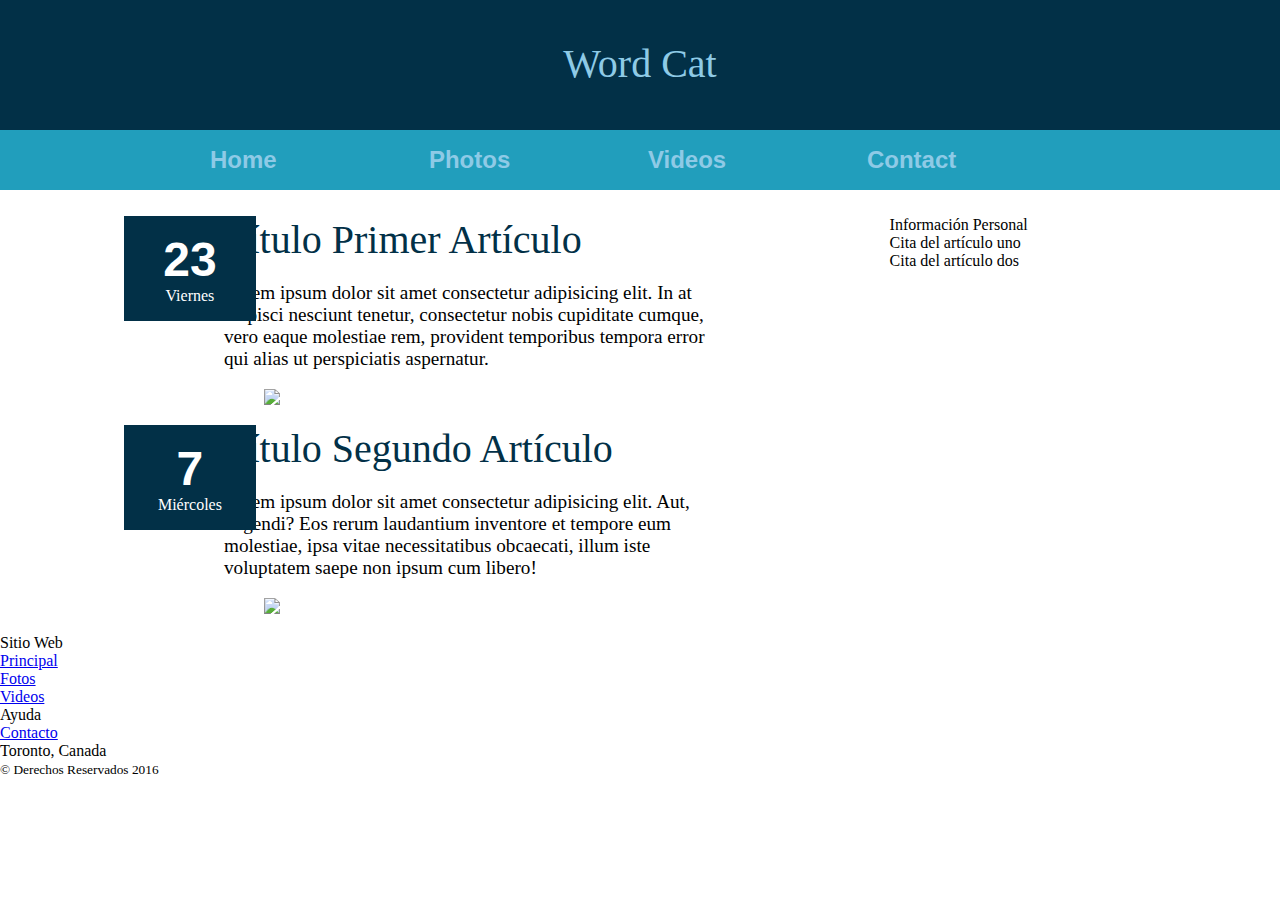
==== index.html @ d87b4137 "Modificando archivos index.html y style.css" ====
<!DOCTYPE html>
<html lang="es">
<head>
    <title>Este texto es el título del documento</title>
    <meta charset="utf-8">
    <meta name="description" content="Este es un documento HTML5, con modelo tradicional">
    <meta name="keywords" content="HTML, CSS, posicionamineto, float">
    <link rel="stylesheet" href="style.css">
</head>
<body>
    <header class="headboard-logo" >
        <div class="title">
            <h1>Word Cat</h1>
        </div>
    </header>
    <nav class="menu-main">
        <div>
            <ul class="list-menu">
            <li class="list-item"><a href="index.html">Home</a></li>
            <li class="list-item"><a href="fotos.html">Photos</a>
                <ul>
                    <li class="item-hidden"><a href="familia.html">Family</a></li>
                    <li class="item-hidden"><a href="vacaciones.html">Vacation</a></li>
                </ul>
            </li>
            <li class="list-item"><a href="videos.html">Videos</a></li>
            <li class="list-item"><a href="contacto.html">Contact</a></li>
            </ul>
        </div>
    </nav>
    <main>
        
            <section class="main-articles">
                <article>
                    <h1 class="title">Título Primer Artículo</h1>
                    <time datetime="2023-02-24" pubdate>
                        <div class="day-number">23</div>
                        <div class="day-name">Viernes</div>
                    </time>
                    <p>Lorem ipsum dolor sit amet consectetur adipisicing elit. In at adipisci nesciunt tenetur, consectetur nobis cupiditate cumque, vero eaque molestiae rem, provident temporibus tempora error qui alias ut perspiciatis aspernatur.</p>
                    <figure>
                        <img src="../css/R.png">
                    </figure>
                </article>
                <article>
                    <h1 class="title">Título Segundo Artículo</h1>
                    <time datetime="2016-12-7" pubdate>
                        <div class="day-number">7</div>
                        <div class="day-name">Miércoles</div>
                    </time>
                    <p>Lorem ipsum dolor sit amet consectetur adipisicing elit. Aut, eligendi? Eos rerum laudantium inventore et tempore eum molestiae, ipsa vitae necessitatibus obcaecati, illum iste voluptatem saepe non ipsum cum libero!</p>
                    <figure>
                        <img src="../css/R.png">
                    </figure>
                </article>
            </section>
            <aside class="additional-articles">
                <h1>Información Personal</h1>
                <p>Cita del artículo uno</p>
                <p>Cita del artículo dos</p>
            </aside>
            
        
    </main>
    <footer id="pielogo">
        <div>
            <section class="seccionpie">
                <h1>Sitio Web</h1>
                <p><a href="index.html">Principal</a></p>
                <p><a href="fotos.html">Fotos</a></p>
                <p><a href="videos.html">Videos</a></p>
            </section>
            <section class="footer">
                <h1>Ayuda</h1>
                <p><a href="contacto.html">Contacto</a></p>
            </section>
            <section class="footer">
                <address>Toronto, Canada</address>
                <small>&copy; Derechos Reservados 2016</small>
            </section>
            <div class="recuperar"></div>
        </div>
    </footer>
</body>
</html>
---- style.css ----
/* CSS reset */
body,div,dl,dt,dd,ul,ol,li,h1,h2,h3,h4,h5,h6,pre,form,fieldset,input,textarea,p,blockquote,th,td { 
    margin:0;
    padding:0;
}
html,body {
    margin:0;
    padding:0;
}
table {
    border-collapse:collapse;
    border-spacing:0;
}
fieldset,img { 
    border:0;
}
input{
    border:1px solid #b0b0b0;
    padding:3px 5px 4px;
    color:#979797;
    width:190px;
}
address,caption,cite,code,dfn,th,var {
    font-style:normal;
    font-weight:normal;
}
ol,ul {
    list-style:none;
}
caption,th {
    text-align:left;
}
h1,h2,h3,h4,h5,h6 {
    font-size:100%;
    font-weight:normal;
}
q:before,q:after {
    content:'';
}
abbr,acronym { border:0;
}
header{
    
    text-align: center;
    background-color: #023047;
    width: 100%;
    height: 130px;
}
.title{
    color: #8ECAE6;
    text-align: center;
    font-size: 2.5em;
    padding:1em;
}
nav{
    width: 100%;
    background-color: #219EBC;
}
.list-menu{
    
    width: 70%;
    margin: 0 auto;
}
.list-item{
    display: inline-block;
    position: relative;
    width: 20%;
    padding: 1em 2%; 
}
.list-item ul {
    
    position: absolute;  
    display: none;
    top: 50px;
    left: 0;
    list-style:none;
    z-index: 1000;
}
.item-hidden{
    background-color: #219EBC;
    padding: 0.2em;
}
.list-item:hover a{
    color: #fff;
    transform: scale(1.05);
    
}
.list-item:hover ul{

    display: block;
    
    
}
li a{
    font: bold 1.5em Arial, sans-serif;
    text-decoration: none;
    color: #8ECAE6;
}
main{
    
    
    width: 65%;
    margin: 2% auto;
    background-color:#023047;
}
.main-articles{
    float: left;
    
    width: 60%;

}
article{
    position: relative;
    
}
article>p{
    font-size: 1.2em;
    margin: 1em 0;
}
article >time{
    position: absolute;
    top: 0;
    left: -100px;
    background-color: #023047;
    width: 20%;
    text-align: center;
    padding: 1em;
    color: #fff;
}
.day-number{
    font:bold 3em Arial
}
.additional-articles{
    float: right;
    width: 20%;
}
footer{
    clear: both;
}
article .title{
    color: #023047;
    text-align: left;
    padding: 0;
}
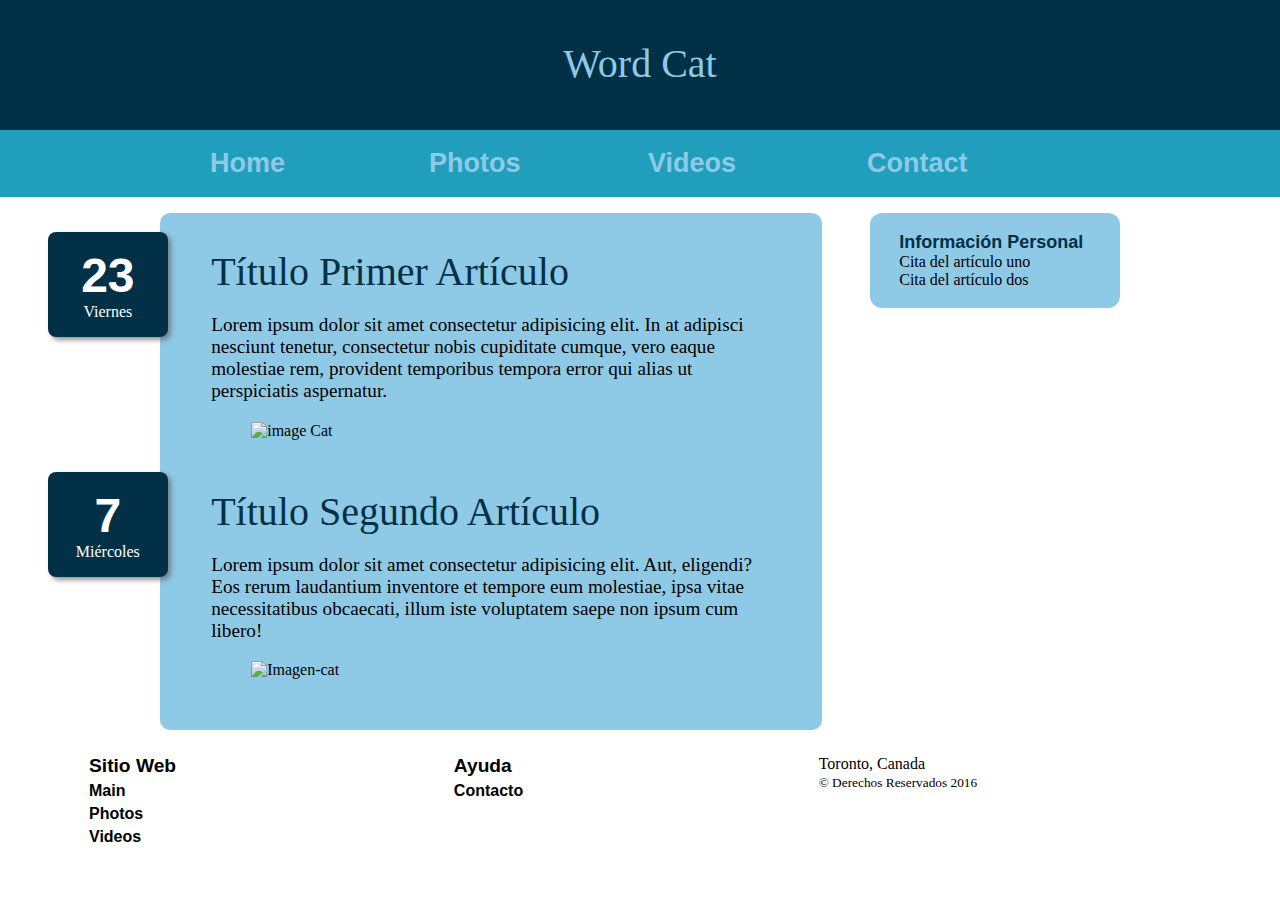
==== commit 33951cf3: "Modificando archivos style.css y index.html" ====
--- a/index.html
+++ b/index.html
@@ -4,14 +4,14 @@
     <title>Este texto es el título del documento</title>
     <meta charset="utf-8">
     <meta name="description" content="Este es un documento HTML5, con modelo tradicional">
-    <meta name="keywords" content="HTML, CSS, posicionamineto, float">
+    <meta name="keywords" content="HTML, CSS, posicionamineto, float, Tradicional">
     <link rel="stylesheet" href="style.css">
 </head>
 <body>
     <header class="headboard-logo" >
-        <div class="title">
-            <h1>Word Cat</h1>
-        </div>
+        
+            <h1 class="title">Word Cat</h1>
+        
     </header>
     <nav class="menu-main">
         <div>
@@ -34,44 +34,44 @@
                 <article>
                     <h1 class="title">Título Primer Artículo</h1>
                     <time datetime="2023-02-24" pubdate>
-                        <div class="day-number">23</div>
-                        <div class="day-name">Viernes</div>
+                        <p class="day-number">23</p>
+                        <p class="day-name">Viernes</p>
                     </time>
                     <p>Lorem ipsum dolor sit amet consectetur adipisicing elit. In at adipisci nesciunt tenetur, consectetur nobis cupiditate cumque, vero eaque molestiae rem, provident temporibus tempora error qui alias ut perspiciatis aspernatur.</p>
                     <figure>
-                        <img src="../css/R.png">
+                        <img src="../css/R.png" width="100%" alt="image Cat">
                     </figure>
                 </article>
                 <article>
                     <h1 class="title">Título Segundo Artículo</h1>
                     <time datetime="2016-12-7" pubdate>
-                        <div class="day-number">7</div>
-                        <div class="day-name">Miércoles</div>
+                        <p class="day-number">7</p>
+                        <p class="day-name">Miércoles</p>
                     </time>
                     <p>Lorem ipsum dolor sit amet consectetur adipisicing elit. Aut, eligendi? Eos rerum laudantium inventore et tempore eum molestiae, ipsa vitae necessitatibus obcaecati, illum iste voluptatem saepe non ipsum cum libero!</p>
                     <figure>
-                        <img src="../css/R.png">
+                        <img src="../css/R.png" width="100%" alt="Imagen-cat">
                     </figure>
                 </article>
             </section>
             <aside class="additional-articles">
-                <h1>Información Personal</h1>
+                <h2>Información Personal</h2>
                 <p>Cita del artículo uno</p>
                 <p>Cita del artículo dos</p>
             </aside>
             
         
     </main>
-    <footer id="pielogo">
+    <footer>
         <div>
-            <section class="seccionpie">
-                <h1>Sitio Web</h1>
-                <p><a href="index.html">Principal</a></p>
-                <p><a href="fotos.html">Fotos</a></p>
+            <section class="footer">
+                <h2>Sitio Web</h2>
+                <p><a href="index.html">Main</a></p>
+                <p><a href="fotos.html">Photos</a></p>
                 <p><a href="videos.html">Videos</a></p>
             </section>
             <section class="footer">
-                <h1>Ayuda</h1>
+                <h2>Ayuda</h2>
                 <p><a href="contacto.html">Contacto</a></p>
             </section>
             <section class="footer">
--- a/style.css
+++ b/style.css
@@ -66,6 +66,7 @@
     position: relative;
     width: 20%;
     padding: 1em 2%; 
+    font: bold 18px Arial;
 }
 .list-item ul {
     
@@ -78,11 +79,10 @@
 }
 .item-hidden{
     background-color: #219EBC;
-    padding: 0.2em;
+    padding: 0.2em 12px;
 }
 .list-item:hover a{
     color: #fff;
-    transform: scale(1.05);
     
 }
 .list-item:hover ul{
@@ -97,21 +97,22 @@
     color: #8ECAE6;
 }
 main{
-    
-    
-    width: 65%;
-    margin: 2% auto;
-    background-color:#023047;
+    width: 75%;
+    margin: 1em auto;
+    background-image:url("https://th.bing.com/th/id/OIP.GWiOBtxngRMFq0EaNEQ2UgHaFj?pid=ImgDet&rs=1");
 }
+
 .main-articles{
     float: left;
-    
-    width: 60%;
+    background-color: #8ECAE6;
+    width: 65%;
+    border-radius: 10px;
+    padding: 2%;
 
 }
 article{
     position: relative;
-    
+    padding: 1em 2em;
 }
 article>p{
     font-size: 1.2em;
@@ -120,12 +121,14 @@
 article >time{
     position: absolute;
     top: 0;
-    left: -100px;
+    left: -21%;
     background-color: #023047;
-    width: 20%;
+    width: 14%;
     text-align: center;
     padding: 1em;
     color: #fff;
+    border-radius: 8px;
+    box-shadow: 3px 3px 5px rgba(100, 100, 100, 0.7);
 }
 .day-number{
     font:bold 3em Arial
@@ -133,9 +136,40 @@
 .additional-articles{
     float: right;
     width: 20%;
+    padding: 2% 3%;
+    background-color: #8ECAE6;
+    border-radius: 12px;
+}
+.additional-articles h2{
+    font: bold 18px Arial, sans-serif;
+    color: #023047;
+    
 }
 footer{
     clear: both;
+    width: 90%;
+    margin: 0 auto;
+    
+    background-color: #219EBC;
+}
+.footer{
+    float: left;
+    width: 27.33%;
+    margin:0 auto;
+    padding: 25px;
+
+}
+.footer a{
+    font: bold 16px Arial, sans-serif;
+    color: #000;
+    text-decoration: none;
+}
+footer p{
+    margin-top: 5px;
+    color: #ec1b1b;
+}
+.footer h2{
+    font: bold 1.2em Arial;
 }
 article .title{
     color: #023047;
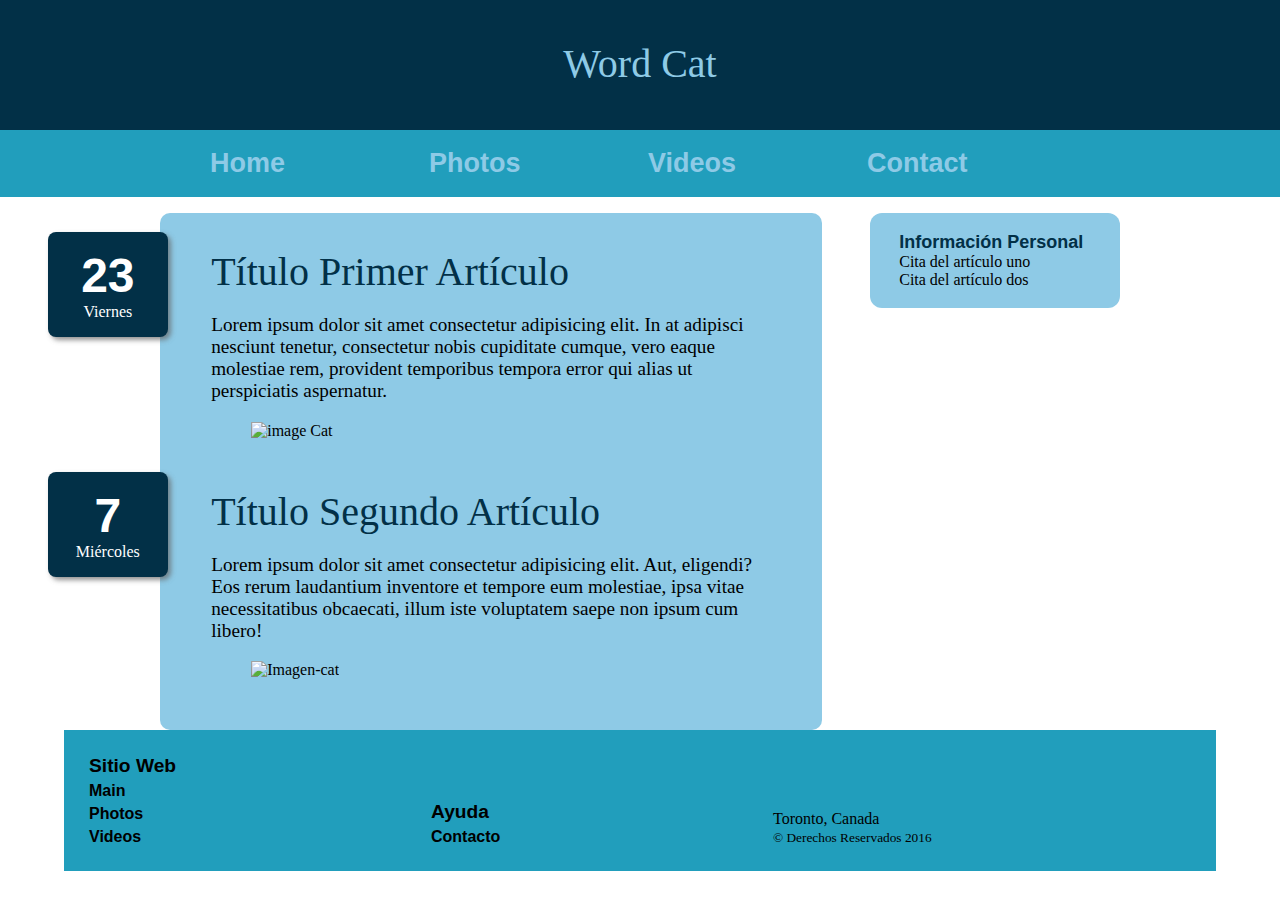
==== commit f5fd8181: "Agregando archivo contact.html funcionando" ====
--- a/index.html
+++ b/index.html
@@ -19,12 +19,18 @@
             <li class="list-item"><a href="index.html">Home</a></li>
             <li class="list-item"><a href="fotos.html">Photos</a>
                 <ul>
-                    <li class="item-hidden"><a href="familia.html">Family</a></li>
-                    <li class="item-hidden"><a href="vacaciones.html">Vacation</a></li>
+                    <li class="item-hidden"><a href="photos-family.html">Family</a></li>
+                    <li class="item-hidden"><a href="photos-vacation.html">Vacation</a></li>
                 </ul>
             </li>
-            <li class="list-item"><a href="videos.html">Videos</a></li>
-            <li class="list-item"><a href="contacto.html">Contact</a></li>
+            <li class="list-item"><a href="videos.html">Videos</a>
+                <ul>
+                    <li class="item-hidden"><a href="videos-funny.html">Funny</a>
+                    </li>
+                    <li class="item-hidden"><a href="videos-mewing.html">Mewing</a></li>
+                </ul>
+            </li>
+            <li class="list-item"><a href="contact.html">Contact</a></li>
             </ul>
         </div>
     </nav>
--- a/style.css
+++ b/style.css
@@ -153,8 +153,8 @@
     background-color: #219EBC;
 }
 .footer{
-    float: left;
-    width: 27.33%;
+    display: inline-block;
+    width: 25%;
     margin:0 auto;
     padding: 25px;
 
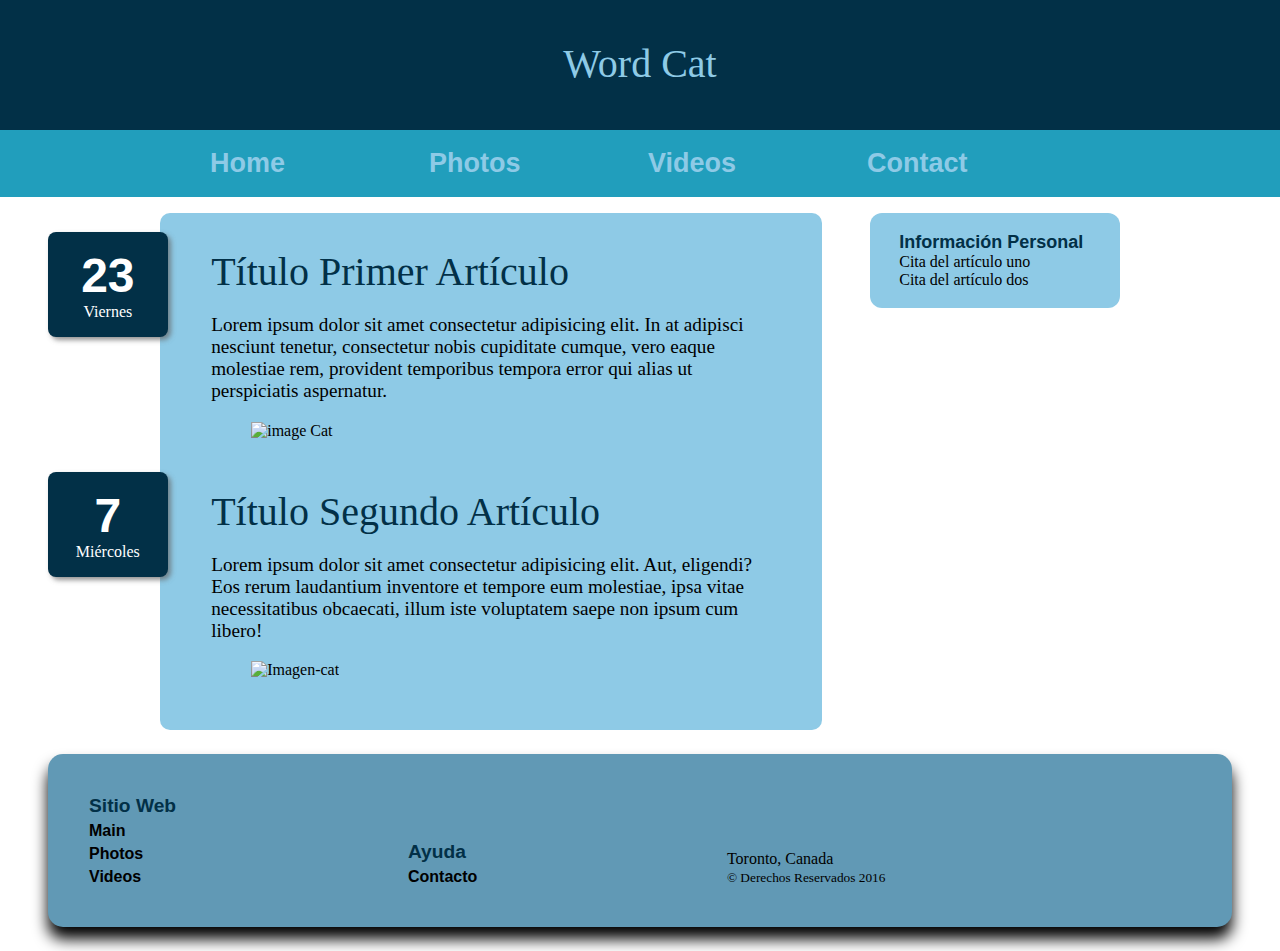
==== commit 8c182233: "Completando paginas" ====
--- a/index.html
+++ b/index.html
@@ -1,11 +1,12 @@
 <!DOCTYPE html>
 <html lang="es">
 <head>
-    <title>Este texto es el título del documento</title>
+    <title>Word Cat</title>
     <meta charset="utf-8">
     <meta name="description" content="Este es un documento HTML5, con modelo tradicional">
     <meta name="keywords" content="HTML, CSS, posicionamineto, float, Tradicional">
     <link rel="stylesheet" href="style.css">
+    <link rel="icon" href="logo-cat.png" type="image/icon">
 </head>
 <body>
     <header class="headboard-logo" >
@@ -17,7 +18,7 @@
         <div>
             <ul class="list-menu">
             <li class="list-item"><a href="index.html">Home</a></li>
-            <li class="list-item"><a href="fotos.html">Photos</a>
+            <li class="list-item"><a href="photos.html">Photos</a>
                 <ul>
                     <li class="item-hidden"><a href="photos-family.html">Family</a></li>
                     <li class="item-hidden"><a href="photos-vacation.html">Vacation</a></li>
@@ -64,28 +65,29 @@
                 <h2>Información Personal</h2>
                 <p>Cita del artículo uno</p>
                 <p>Cita del artículo dos</p>
-            </aside>
+            </aside><div class="restaurar"></div>
+            
             
         
     </main>
     <footer>
-        <div>
+        
             <section class="footer">
                 <h2>Sitio Web</h2>
                 <p><a href="index.html">Main</a></p>
-                <p><a href="fotos.html">Photos</a></p>
+                <p><a href="photos.html">Photos</a></p>
                 <p><a href="videos.html">Videos</a></p>
             </section>
             <section class="footer">
                 <h2>Ayuda</h2>
-                <p><a href="contacto.html">Contacto</a></p>
+                <p><a href="contact.html">Contacto</a></p>
             </section>
             <section class="footer">
                 <address>Toronto, Canada</address>
                 <small>&copy; Derechos Reservados 2016</small>
             </section>
-            <div class="recuperar"></div>
-        </div>
+            
+        
     </footer>
 </body>
 </html>--- a/style.css
+++ b/style.css
@@ -99,7 +99,6 @@
 main{
     width: 75%;
     margin: 1em auto;
-    background-image:url("https://th.bing.com/th/id/OIP.GWiOBtxngRMFq0EaNEQ2UgHaFj?pid=ImgDet&rs=1");
 }
 
 .main-articles{
@@ -108,6 +107,7 @@
     width: 65%;
     border-radius: 10px;
     padding: 2%;
+    
 
 }
 article{
@@ -145,16 +145,21 @@
     color: #023047;
     
 }
+.restaurar{
+    clear: left;
+}
 footer{
-    clear: both;
+    
     width: 90%;
-    margin: 0 auto;
-    
-    background-color: #219EBC;
+    margin: 1.5em auto;
+    padding: 1em;
+    background-color:#6199b5;
+    border-radius: 15px;
+    box-shadow: 0 12px 15px 0 #000;
 }
 .footer{
     display: inline-block;
-    width: 25%;
+    width: 23%;
     margin:0 auto;
     padding: 25px;
 
@@ -166,13 +171,24 @@
 }
 footer p{
     margin-top: 5px;
-    color: #ec1b1b;
+    
 }
 .footer h2{
     font: bold 1.2em Arial;
+    color: #023047;
 }
 article .title{
     color: #023047;
     text-align: left;
     padding: 0;
+}
+.img-cat{
+    margin: 1em 2em;
+}
+.img-cat:hover{
+    filter: sepia(0.8);
+    scale: 110%;
+}
+iframe{
+    margin: 1em 2.5em;
 }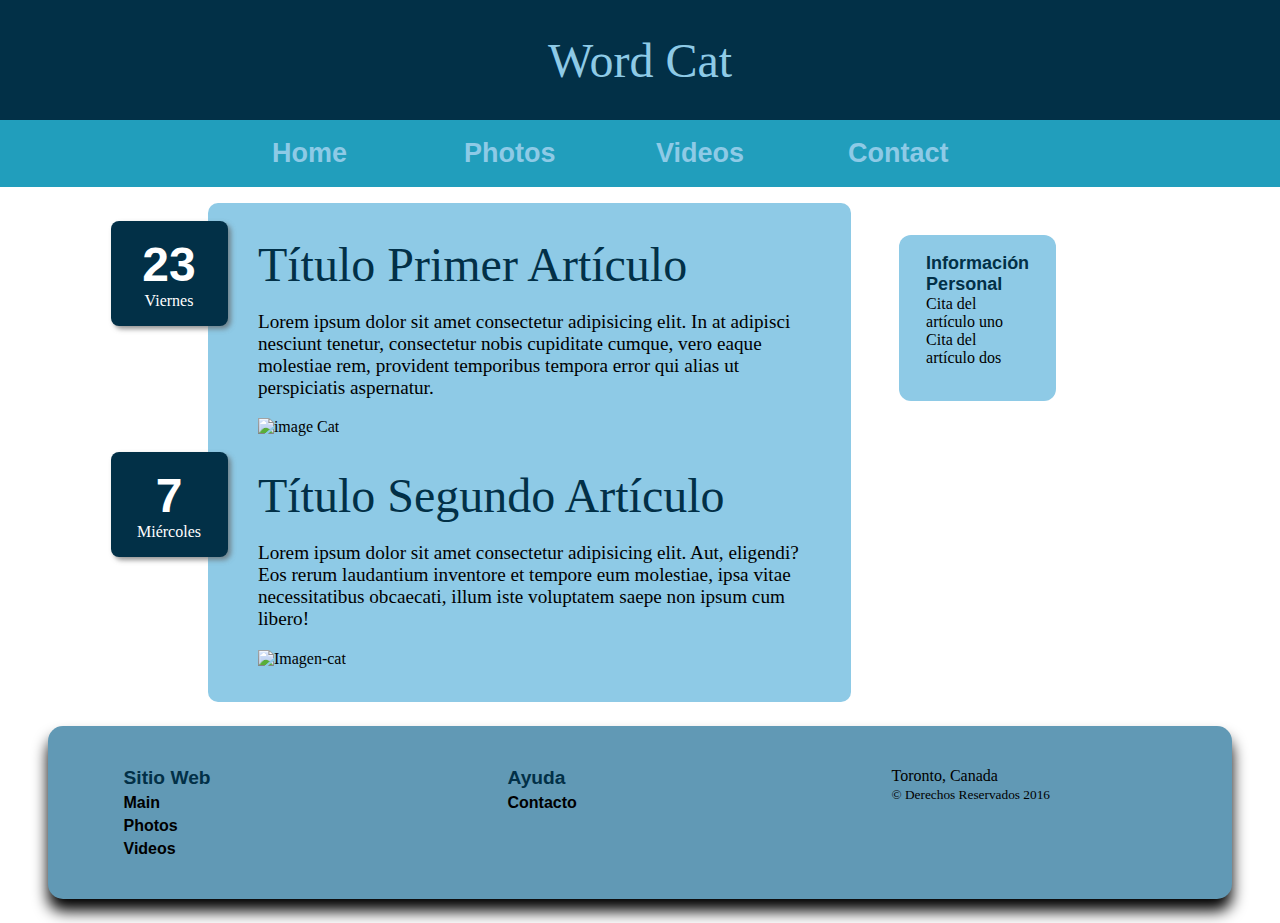
==== commit 349c4a48: "Utilizar flex, borrando flex" ====
--- a/index.html
+++ b/index.html
@@ -9,13 +9,10 @@
     <link rel="icon" href="logo-cat.png" type="image/icon">
 </head>
 <body>
-    <header class="headboard-logo" >
-        
-            <h1 class="title">Word Cat</h1>
-        
+    <header class="headboard-logo" >    
+            <h1 class="title">Word Cat</h1>    
     </header>
     <nav class="menu-main">
-        <div>
             <ul class="list-menu">
             <li class="list-item"><a href="index.html">Home</a></li>
             <li class="list-item"><a href="photos.html">Photos</a>
@@ -33,10 +30,10 @@
             </li>
             <li class="list-item"><a href="contact.html">Contact</a></li>
             </ul>
-        </div>
+        
     </nav>
     <main>
-        
+        <div class="conteiner">
             <section class="main-articles">
                 <article>
                     <h1 class="title">Título Primer Artículo</h1>
@@ -65,8 +62,8 @@
                 <h2>Información Personal</h2>
                 <p>Cita del artículo uno</p>
                 <p>Cita del artículo dos</p>
-            </aside><div class="restaurar"></div>
-            
+            </aside>
+        </div>
             
         
     </main>
--- a/style.css
+++ b/style.css
@@ -40,26 +40,29 @@
 abbr,acronym { border:0;
 }
 header{
-    
-    text-align: center;
+    display: flex;
+    justify-content: center;
+    align-items: center;
     background-color: #023047;
     width: 100%;
-    height: 130px;
-}
-.title{
+    height: 120px;
+}
+.title{ 
     color: #8ECAE6;
-    text-align: center;
-    font-size: 2.5em;
-    padding:1em;
+    font-size: 3em;
 }
 nav{
     width: 100%;
     background-color: #219EBC;
 }
-.list-menu{
-    
+.list-menu{  
+    display: flex;
+    justify-content: center;
     width: 70%;
     margin: 0 auto;
+    max-width: 800px;
+    min-width: 460;
+    
 }
 .list-item{
     display: inline-block;
@@ -67,6 +70,7 @@
     width: 20%;
     padding: 1em 2%; 
     font: bold 18px Arial;
+    min-width: 80px;
 }
 .list-item ul {
     
@@ -86,10 +90,7 @@
     
 }
 .list-item:hover ul{
-
-    display: block;
-    
-    
+    display: block;  
 }
 li a{
     font: bold 1.5em Arial, sans-serif;
@@ -97,18 +98,25 @@
     color: #8ECAE6;
 }
 main{
-    width: 75%;
+    display: flex;
+    flex-wrap: wrap;
+    justify-content: center;
+    width: 70%;
     margin: 1em auto;
+    
 }
 
-.main-articles{
-    float: left;
+main .conteiner{
+    display: flex;
+    flex-wrap: nowrap;
+}
+.main-articles{ 
+    display: flex;
+    flex-wrap: wrap;
     background-color: #8ECAE6;
-    width: 65%;
     border-radius: 10px;
     padding: 2%;
-    
-
+    margin: 0 1em;
 }
 article{
     position: relative;
@@ -119,9 +127,10 @@
     margin: 1em 0;
 }
 article >time{
+    min-width: 55px;
     position: absolute;
     top: 0;
-    left: -21%;
+    left: -19%;
     background-color: #023047;
     width: 14%;
     text-align: center;
@@ -132,24 +141,26 @@
 }
 .day-number{
     font:bold 3em Arial
+}article figure{
+    margin: 0;
 }
 .additional-articles{
-    float: right;
-    width: 20%;
+    
+    flex:1 2 auto;
+    max-height: 130px;
+    min-height: 110px;
     padding: 2% 3%;
     background-color: #8ECAE6;
     border-radius: 12px;
+    margin: 2em;
 }
 .additional-articles h2{
     font: bold 18px Arial, sans-serif;
     color: #023047;
-    
-}
-.restaurar{
-    clear: left;
+    ;
 }
 footer{
-    
+    display: flex;
     width: 90%;
     margin: 1.5em auto;
     padding: 1em;
@@ -158,7 +169,6 @@
     box-shadow: 0 12px 15px 0 #000;
 }
 .footer{
-    display: inline-block;
     width: 23%;
     margin:0 auto;
     padding: 25px;
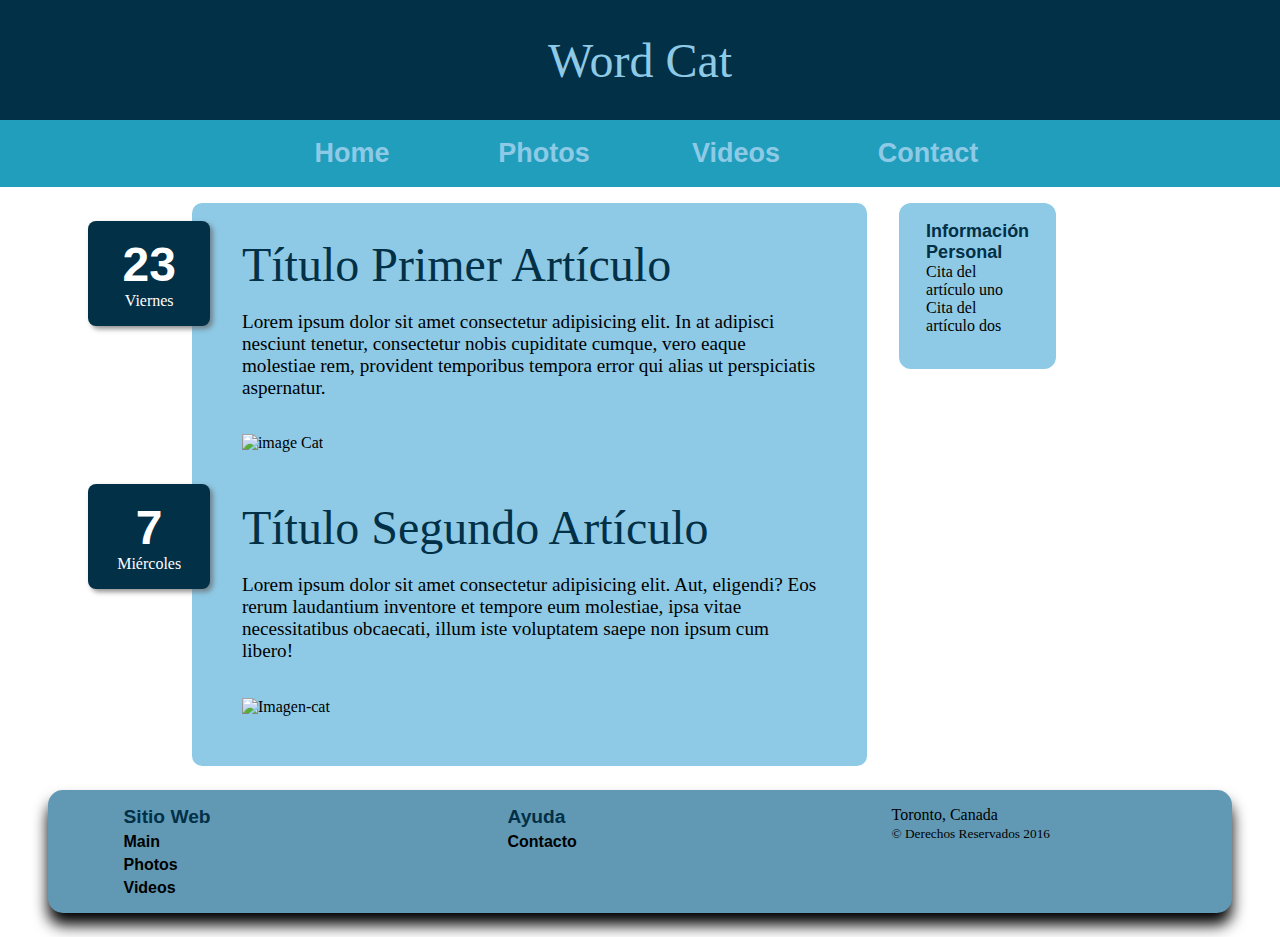
==== commit edd885ad: "Agregando media queries" ====
--- a/index.html
+++ b/index.html
@@ -4,16 +4,19 @@
     <title>Word Cat</title>
     <meta charset="utf-8">
     <meta name="description" content="Este es un documento HTML5, con modelo tradicional">
+    <meta name="viewport" content="width=device-width, initial-scale=1.0">
     <meta name="keywords" content="HTML, CSS, posicionamineto, float, Tradicional">
     <link rel="stylesheet" href="style.css">
     <link rel="icon" href="logo-cat.png" type="image/icon">
+    <script src="index.js"></script>
 </head>
 <body>
     <header class="headboard-logo" >    
             <h1 class="title">Word Cat</h1>    
     </header>
     <nav class="menu-main">
-            <ul class="list-menu">
+            <img  id="icon-menu" src="https://th.bing.com/th/id/OIP.e9fz_z9SiX49wpkzK9a_pAAAAA?pid=ImgDet&w=150&h=150&c=7&dpr=1,4" alt="icon-menu">
+            <ul class="list-menu" id="list-menu">
             <li class="list-item"><a href="index.html">Home</a></li>
             <li class="list-item"><a href="photos.html">Photos</a>
                 <ul>
@@ -43,7 +46,7 @@
                     </time>
                     <p>Lorem ipsum dolor sit amet consectetur adipisicing elit. In at adipisci nesciunt tenetur, consectetur nobis cupiditate cumque, vero eaque molestiae rem, provident temporibus tempora error qui alias ut perspiciatis aspernatur.</p>
                     <figure>
-                        <img src="../css/R.png" width="100%" alt="image Cat">
+                        <img class="img-cat" src="../css/R.png" width="0" alt="image Cat">
                     </figure>
                 </article>
                 <article>
@@ -54,7 +57,7 @@
                     </time>
                     <p>Lorem ipsum dolor sit amet consectetur adipisicing elit. Aut, eligendi? Eos rerum laudantium inventore et tempore eum molestiae, ipsa vitae necessitatibus obcaecati, illum iste voluptatem saepe non ipsum cum libero!</p>
                     <figure>
-                        <img src="../css/R.png" width="100%" alt="Imagen-cat">
+                        <img class="img-cat" src="../css/R.png" width="0" alt="Imagen-cat">
                     </figure>
                 </article>
             </section>
@@ -87,4 +90,5 @@
         
     </footer>
 </body>
+
 </html>--- a/style.css
+++ b/style.css
@@ -55,6 +55,10 @@
     width: 100%;
     background-color: #219EBC;
 }
+#icon-menu{
+    display: none;
+    width: 12%;
+}
 .list-menu{  
     display: flex;
     justify-content: center;
@@ -65,6 +69,7 @@
     
 }
 .list-item{
+    text-align: center;
     display: inline-block;
     position: relative;
     width: 20%;
@@ -72,6 +77,10 @@
     font: bold 18px Arial;
     min-width: 80px;
 }
+.list-item:hover{
+    background-color: #066177;
+    
+}
 .list-item ul {
     
     position: absolute;  
@@ -82,8 +91,9 @@
     z-index: 1000;
 }
 .item-hidden{
-    background-color: #219EBC;
-    padding: 0.2em 12px;
+    background-color: #066177;
+    width: 100%;
+    padding: 0.2em 2%;
 }
 .list-item:hover a{
     color: #fff;
@@ -114,9 +124,10 @@
     display: flex;
     flex-wrap: wrap;
     background-color: #8ECAE6;
+    
     border-radius: 10px;
     padding: 2%;
-    margin: 0 1em;
+    margin: 0 auto;
 }
 article{
     position: relative;
@@ -144,20 +155,24 @@
 }article figure{
     margin: 0;
 }
-.additional-articles{
+figure img-cat{
+    max-width: 98%;
+}
+   
+.additional-articles{ 
     
     flex:1 2 auto;
     max-height: 130px;
     min-height: 110px;
+    
     padding: 2% 3%;
     background-color: #8ECAE6;
     border-radius: 12px;
-    margin: 2em;
+    margin: 0 2em;
 }
 .additional-articles h2{
     font: bold 18px Arial, sans-serif;
     color: #023047;
-    ;
 }
 footer{
     display: flex;
@@ -171,7 +186,7 @@
 .footer{
     width: 23%;
     margin:0 auto;
-    padding: 25px;
+    padding: 25px auto;
 
 }
 .footer a{
@@ -193,7 +208,13 @@
     padding: 0;
 }
 .img-cat{
-    margin: 1em 2em;
+    
+    max-width: 100%;
+    margin: 1em 0em;
+}
+figure > .img-cat{
+    width: 100%;
+    max-width: 100%;
 }
 .img-cat:hover{
     filter: sepia(0.8);
@@ -201,4 +222,79 @@
 }
 iframe{
     margin: 1em 2.5em;
+}
+
+@media all and (max-width:768px){
+    main .conteiner{
+        flex-wrap: wrap;
+    }
+    .additional-articles{
+        width: 100%;
+        padding: 2%;
+        margin: 1em auto;
+        padding: 2%;
+    }
+}
+@media all and (max-width: 480px){
+    #icon-menu{
+        display: block;
+        background-color: #9FC8D9;
+        border-right: 1px solid #094660;
+        border-bottom: 1px solid #094660;
+    }
+
+    .list-menu{
+        flex-wrap: wrap;
+        justify-content: center;
+        
+    }
+    .list-item{
+        width: 50%;
+        text-align: center;
+        
+    }
+    .item-hidden{
+        
+        
+        width: 100%;
+    }
+    article .title{
+        font-size: 3em;
+    }
+    article > time{
+        position: static;
+        min-width: none;
+        width: 100%;
+        display: flex;
+        align-content: center;
+    
+        text-align: center;
+        padding: 0;
+        background: none;
+        border:none;
+        box-shadow: none;
+    }
+    .day-number{
+        display: inline-block;
+        font: bold 1em Verdana;
+        padding-right: 0.4em;
+    }
+    .day-name{
+        display: inline-block;
+        font: bold 14px Verdana;
+    }
+    
+    footer{
+        width: 70%;  
+        flex-wrap: wrap;
+    } 
+    .footer{
+        box-sizing: border-box;
+    }
+    .footer h2{
+        font-size: 1em;
+    } 
+    .footer a{
+        font-size: 0.9em;
+    }
 }